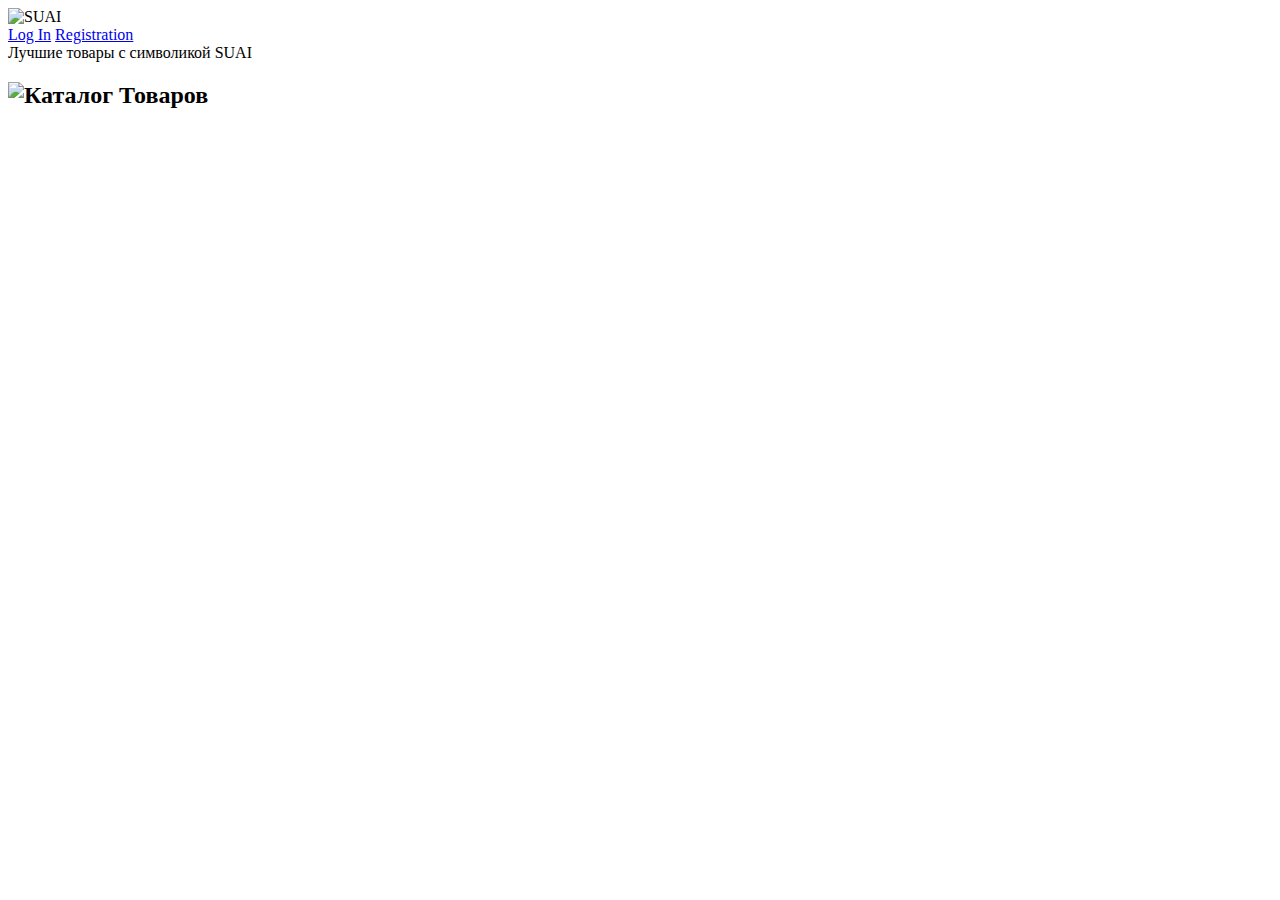
==== front/src/index.html @ 357584c8 "Add files via upload" ====
<!DOCTYPE html>
<html lang="en"> 

<head>
    <meta charset="UTF-8">
    <meta http-equiv="X-UA-Compatible" content="IE=edge">
    <meta name="viewport" content="width=device-width, initial-scale=1.0">
    <title>SUAI_SHOP</title>
    <link rel="stylesheet" href="front/src/css/style.css">
    <link rel="stylesheet" href="front/src/Products/products.css">
</head>
<body>
    <header>
        <div><img id="main" src="front/src/img/suai.png" alt="SUAI"></div>
        <div>
            <a href="front/src/other/login.html" id = "login" class="gradient-button">Log In</a>
            <a href="front/src/other/registration.html" id = "reg" class="gradient-button">Registration</a>
        </div>
        
    </header>
    <div class = "main_name">Лучшие товары с символикой SUAI</div>
    <div class="container">
        <h2 class="catalog"><img id="catal" src="front/src/img/catalog.png" alt="Каталог Товаров"></h2>
        <div id="products"></div>
    </div>
    
    <footer>
        <div class="footer-class"></div>
    </footer>

    <!-- Constants and Utils -->
    <script src="front/src/constants/catalog.js"></script>
    <script src="front/src/constants/root.js"></script>

    <!-- Products -->
    <script src="front/src/Products/products.js"></script>
    
</body>
</html>
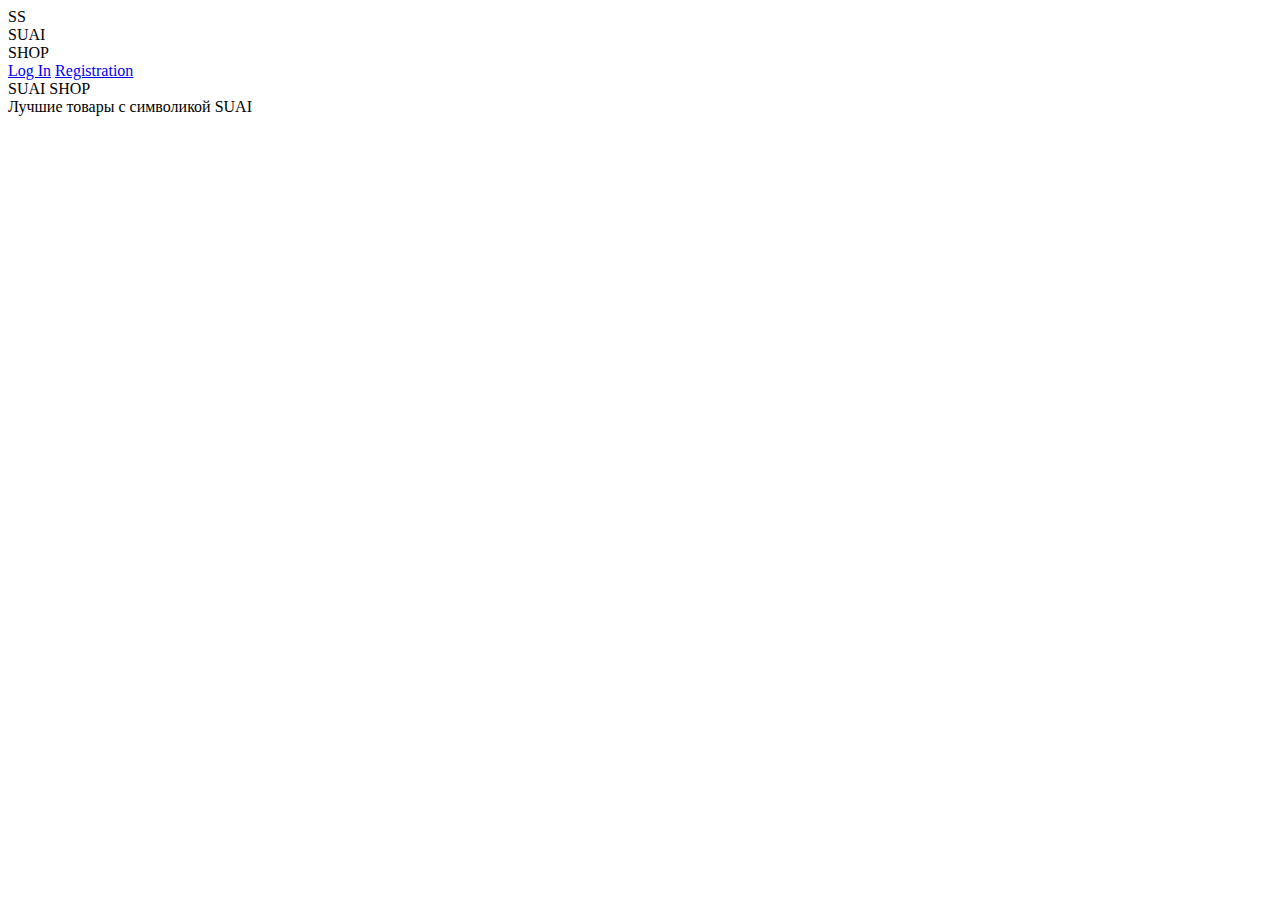
==== commit 758f1d8c: "Fix bugs" ====
--- a/front/src/index.html
+++ b/front/src/index.html
@@ -11,16 +11,21 @@
 </head>
 <body>
     <header>
-        <div><img id="main" src="front/src/img/suai.png" alt="SUAI"></div>
+        <div class="logo">
+            <div class = "left_logo"><span>SS</span></div>
+            <div class = "right_logo"><span>SUAI <br> SHOP </span></div>
+        </div>
         <div>
-            <a href="front/src/other/login.html" id = "login" class="gradient-button">Log In</a>
-            <a href="front/src/other/registration.html" id = "reg" class="gradient-button">Registration</a>
+            <a href="front/src/profile/login.html" id = "login" class="gradient-button">Log In</a>
+            <a href="front/src/profile/registration.html" id = "reg" class="gradient-button">Registration</a>
         </div>
         
     </header>
+    <div class="background">
+        <div class="background-text"><span>SUAI SHOP</span></div>    
+    </div>
     <div class = "main_name">Лучшие товары с символикой SUAI</div>
     <div class="container">
-        <h2 class="catalog"><img id="catal" src="front/src/img/catalog.png" alt="Каталог Товаров"></h2>
         <div id="products"></div>
     </div>
     
@@ -31,6 +36,7 @@
     <!-- Constants and Utils -->
     <script src="front/src/constants/catalog.js"></script>
     <script src="front/src/constants/root.js"></script>
+    <script src="front/src/Products/localStorageUtil.js"></script>
 
     <!-- Products -->
     <script src="front/src/Products/products.js"></script>
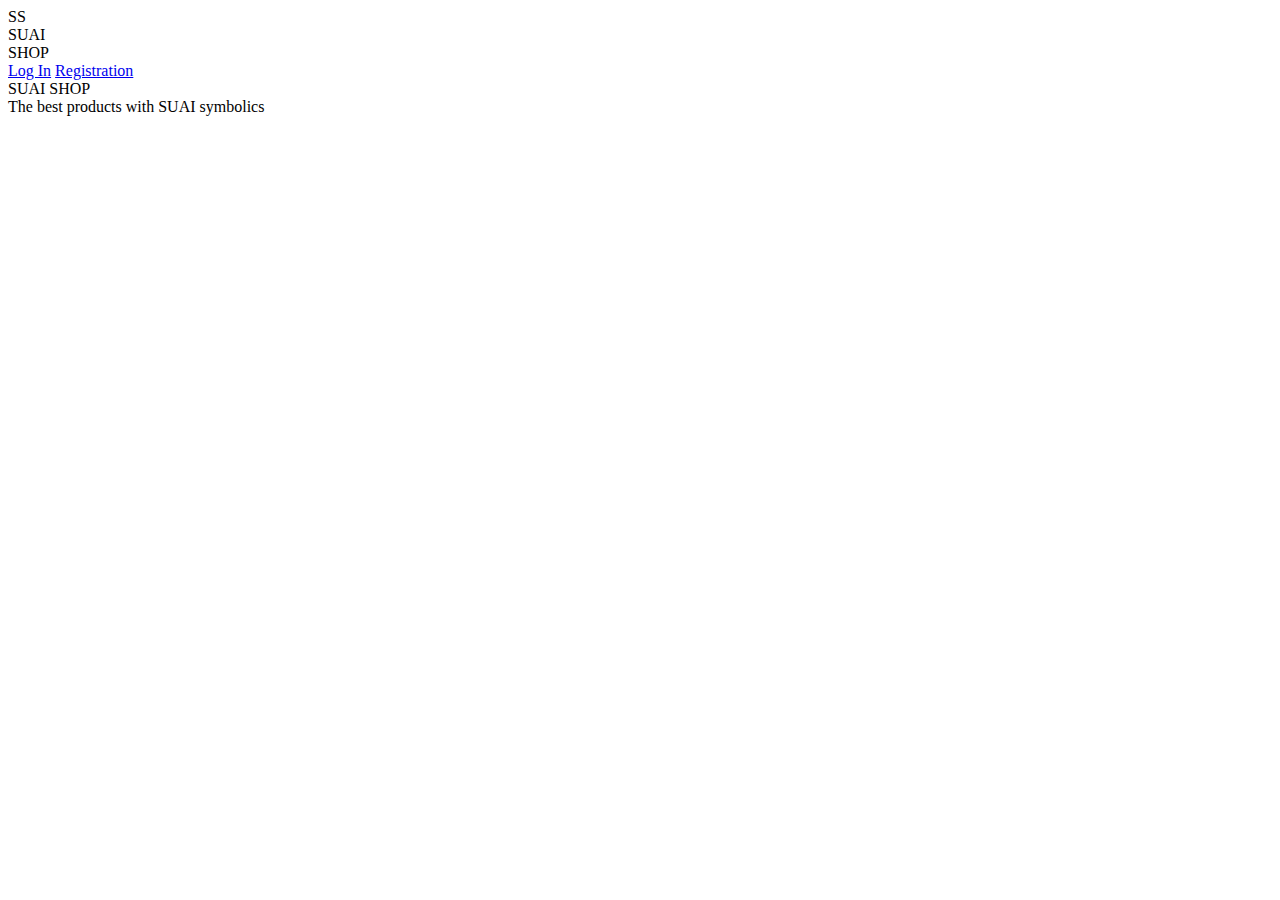
==== commit 4a107a97: "Fix Products" ====
--- a/front/src/index.html
+++ b/front/src/index.html
@@ -6,6 +6,7 @@
     <meta http-equiv="X-UA-Compatible" content="IE=edge">
     <meta name="viewport" content="width=device-width, initial-scale=1.0">
     <title>SUAI_SHOP</title>
+    <link rel="shortcut icon" href="http://900igr.net/up/datai/208181/0001-001-.png" type="image/x-icon">
     <link rel="stylesheet" href="front/src/css/style.css">
     <link rel="stylesheet" href="front/src/Products/products.css">
 </head>
@@ -24,14 +25,16 @@
     <div class="background">
         <div class="background-text"><span>SUAI SHOP</span></div>    
     </div>
-    <div class = "main_name">Лучшие товары с символикой SUAI</div>
+    <div class = "main_name">The best products with SUAI symbolics</div>
     <div class="container">
         <div id="products"></div>
     </div>
     
-    <footer>
-        <div class="footer-class"></div>
-    </footer>
+    <!-- <footer>
+        <div class="footer-class">
+            <span >О нас <br> Группа 5922: <br> Капустин Максим <br> Бинденко Никита </span>
+        </div>
+    </footer> -->
 
     <!-- Constants and Utils -->
     <script src="front/src/constants/catalog.js"></script>
